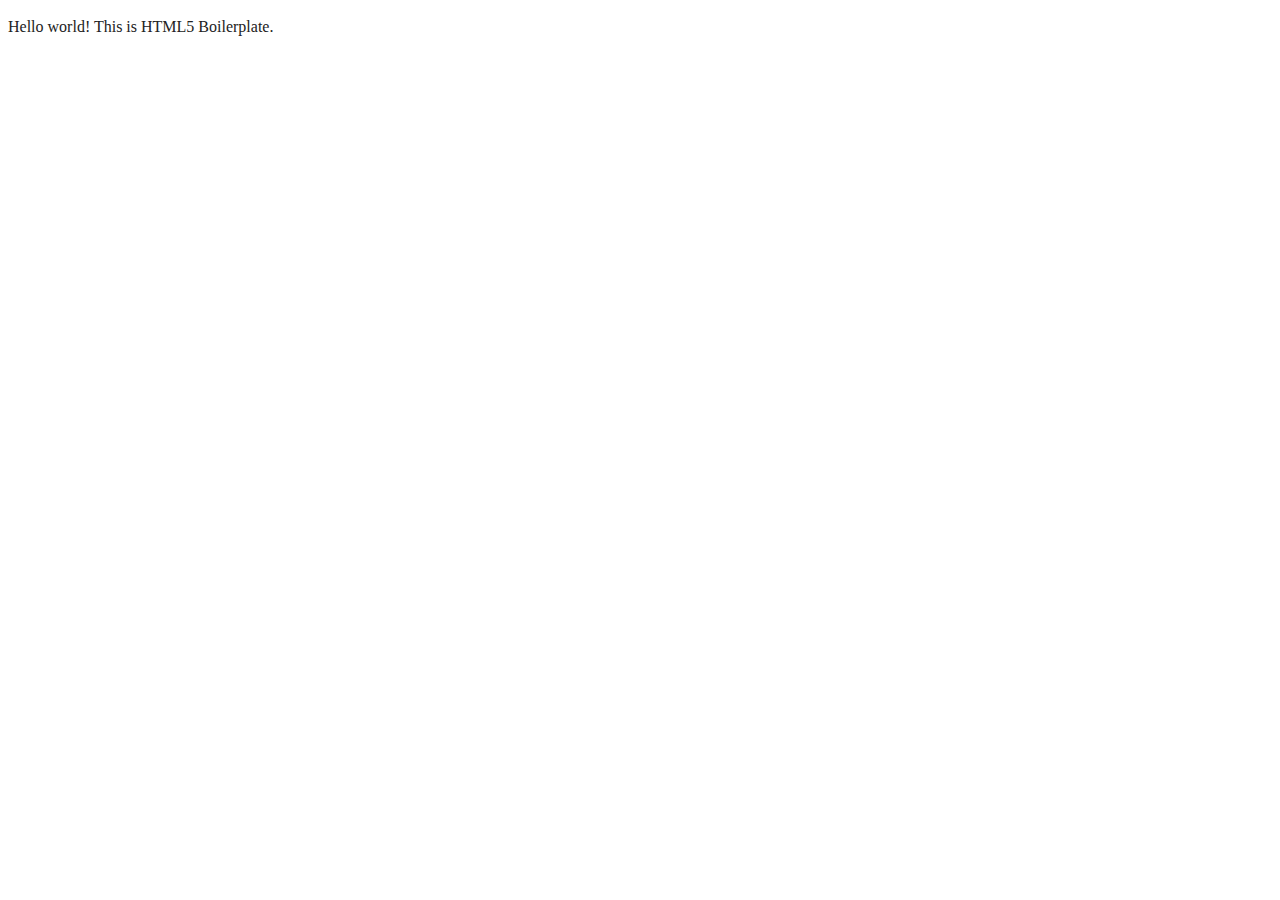
==== index.html @ 06f00b27 "Initial commit" ====
<!doctype html>
<html class="no-js" lang="">

<head>
  <meta charset="utf-8">
  <meta name="viewport" content="width=device-width, initial-scale=1">
  <title></title>
  <link rel="stylesheet" href="css/style.css">
  <meta name="description" content="">

  <meta property="og:title" content="">
  <meta property="og:type" content="">
  <meta property="og:url" content="">
  <meta property="og:image" content="">
  <meta property="og:image:alt" content="">

  <link rel="icon" href="/favicon.ico" sizes="any">
  <link rel="icon" href="/icon.svg" type="image/svg+xml">
  <link rel="apple-touch-icon" href="icon.png">

  <link rel="manifest" href="site.webmanifest">
  <meta name="theme-color" content="#fafafa">
</head>

<body>

  <!-- Add your site or application content here -->
  <p>Hello world! This is HTML5 Boilerplate.</p>
  <script src="js/app.js"></script>

</body>

</html>
---- css/style.css ----
/*! HTML5 Boilerplate v9.0.1 | MIT License | https://html5boilerplate.com/ */

/* main.css 3.0.0 | MIT License | https://github.com/h5bp/main.css#readme */
/*
 * What follows is the result of much research on cross-browser styling.
 * Credit left inline and big thanks to Nicolas Gallagher, Jonathan Neal,
 * Kroc Camen, and the H5BP dev community and team.
 */

/* ==========================================================================
   Base styles: opinionated defaults
   ========================================================================== */

html {
  color: #222;
  font-size: 1em;
  line-height: 1.4;
}

/*
 * Remove text-shadow in selection highlight:
 * https://twitter.com/miketaylr/status/12228805301
 *
 * Customize the background color to match your design.
 */

::-moz-selection {
  background: #b3d4fc;
  text-shadow: none;
}

::selection {
  background: #b3d4fc;
  text-shadow: none;
}

/*
 * A better looking default horizontal rule
 */

hr {
  display: block;
  height: 1px;
  border: 0;
  border-top: 1px solid #ccc;
  margin: 1em 0;
  padding: 0;
}

/*
 * Remove the gap between audio, canvas, iframes,
 * images, videos and the bottom of their containers:
 * https://github.com/h5bp/html5-boilerplate/issues/440
 */

audio,
canvas,
iframe,
img,
svg,
video {
  vertical-align: middle;
}

/*
 * Remove default fieldset styles.
 */

fieldset {
  border: 0;
  margin: 0;
  padding: 0;
}

/*
 * Allow only vertical resizing of textareas.
 */

textarea {
  resize: vertical;
}

/* ==========================================================================
   Author's custom styles
   ========================================================================== */

/* ==========================================================================
   Helper classes
   ========================================================================== */

/*
 * Hide visually and from screen readers
 */

.hidden,
[hidden] {
  display: none !important;
}

/*
 * Hide only visually, but have it available for screen readers:
 * https://snook.ca/archives/html_and_css/hiding-content-for-accessibility
 *
 * 1. For long content, line feeds are not interpreted as spaces and small width
 *    causes content to wrap 1 word per line:
 *    https://medium.com/@jessebeach/beware-smushed-off-screen-accessible-text-5952a4c2cbfe
 */

.visually-hidden {
  border: 0;
  clip: rect(0, 0, 0, 0);
  height: 1px;
  margin: -1px;
  overflow: hidden;
  padding: 0;
  position: absolute;
  white-space: nowrap;
  width: 1px;
  /* 1 */
}

/*
 * Extends the .visually-hidden class to allow the element
 * to be focusable when navigated to via the keyboard:
 * https://www.drupal.org/node/897638
 */

.visually-hidden.focusable:active,
.visually-hidden.focusable:focus {
  clip: auto;
  height: auto;
  margin: 0;
  overflow: visible;
  position: static;
  white-space: inherit;
  width: auto;
}

/*
 * Hide visually and from screen readers, but maintain layout
 */

.invisible {
  visibility: hidden;
}

/*
 * Clearfix: contain floats
 *
 * The use of `table` rather than `block` is only necessary if using
 * `::before` to contain the top-margins of child elements.
 */

.clearfix::before,
.clearfix::after {
  content: "";
  display: table;
}

.clearfix::after {
  clear: both;
}

/* ==========================================================================
   EXAMPLE Media Queries for Responsive Design.
   These examples override the primary ('mobile first') styles.
   Modify as content requires.
   ========================================================================== */

@media only screen and (min-width: 35em) {
  /* Style adjustments for viewports that meet the condition */
}

@media print,
  (-webkit-min-device-pixel-ratio: 1.25),
  (min-resolution: 1.25dppx),
  (min-resolution: 120dpi) {
  /* Style adjustments for high resolution devices */
}

/* ==========================================================================
   Print styles.
   Inlined to avoid the additional HTTP request:
   https://www.phpied.com/delay-loading-your-print-css/
   ========================================================================== */

@media print {
  *,
  *::before,
  *::after {
    background: #fff !important;
    color: #000 !important;
    /* Black prints faster */
    box-shadow: none !important;
    text-shadow: none !important;
  }

  a,
  a:visited {
    text-decoration: underline;
  }

  a[href]::after {
    content: " (" attr(href) ")";
  }

  abbr[title]::after {
    content: " (" attr(title) ")";
  }

  /*
   * Don't show links that are fragment identifiers,
   * or use the `javascript:` pseudo protocol
   */
  a[href^="#"]::after,
  a[href^="javascript:"]::after {
    content: "";
  }

  pre {
    white-space: pre-wrap !important;
  }

  pre,
  blockquote {
    border: 1px solid #999;
    page-break-inside: avoid;
  }

  tr,
  img {
    page-break-inside: avoid;
  }

  p,
  h2,
  h3 {
    orphans: 3;
    widows: 3;
  }

  h2,
  h3 {
    page-break-after: avoid;
  }
}
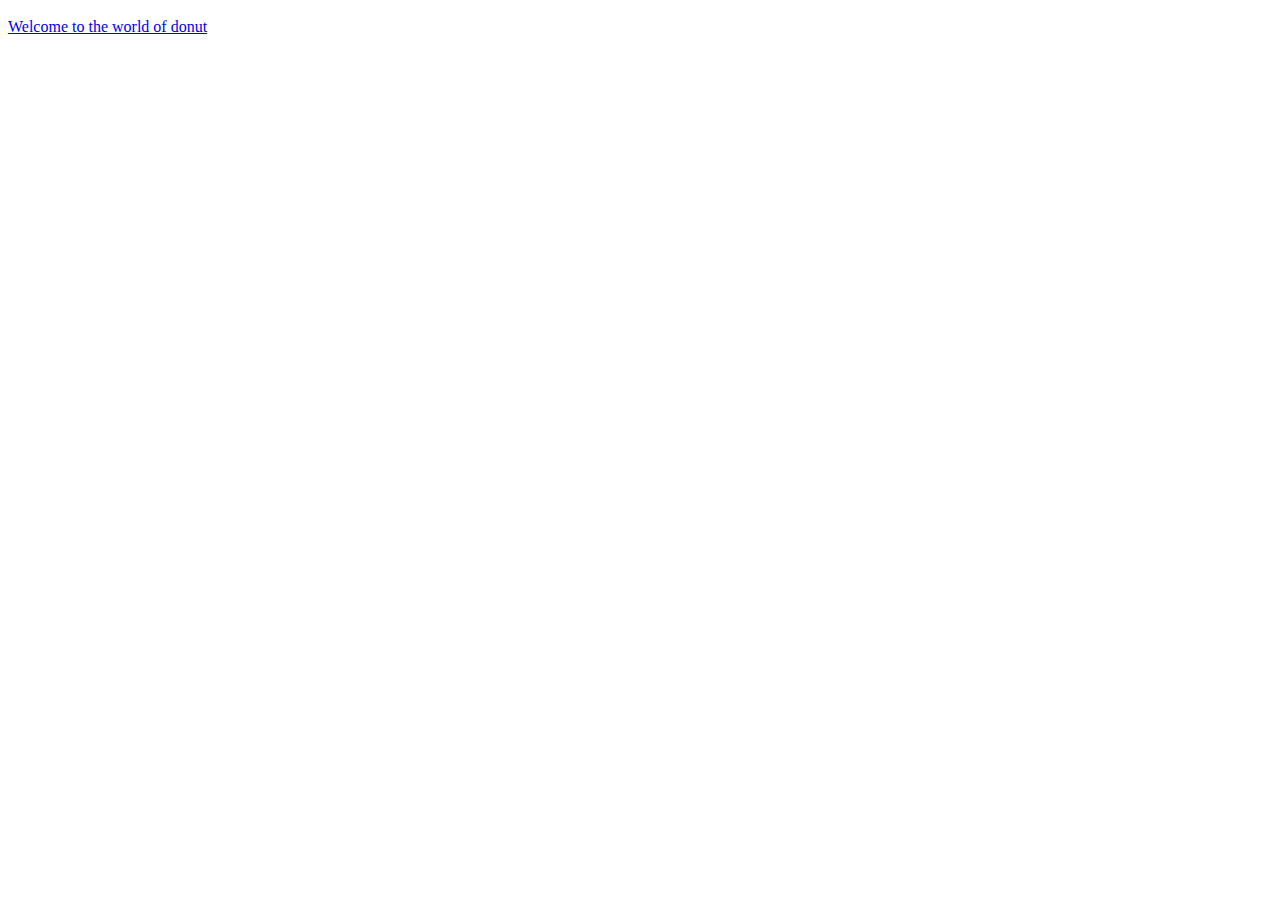
==== commit 5d241065: "added an index to enter the page" ====
--- a/index.html
+++ b/index.html
@@ -25,7 +25,8 @@
 <body>
 
   <!-- Add your site or application content here -->
-  <p>Hello world! This is HTML5 Boilerplate.</p>
+  <p>
+    <a href="pages/home.html">Welcome to the world of donut</a></p>
   <script src="js/app.js"></script>
 
 </body>
